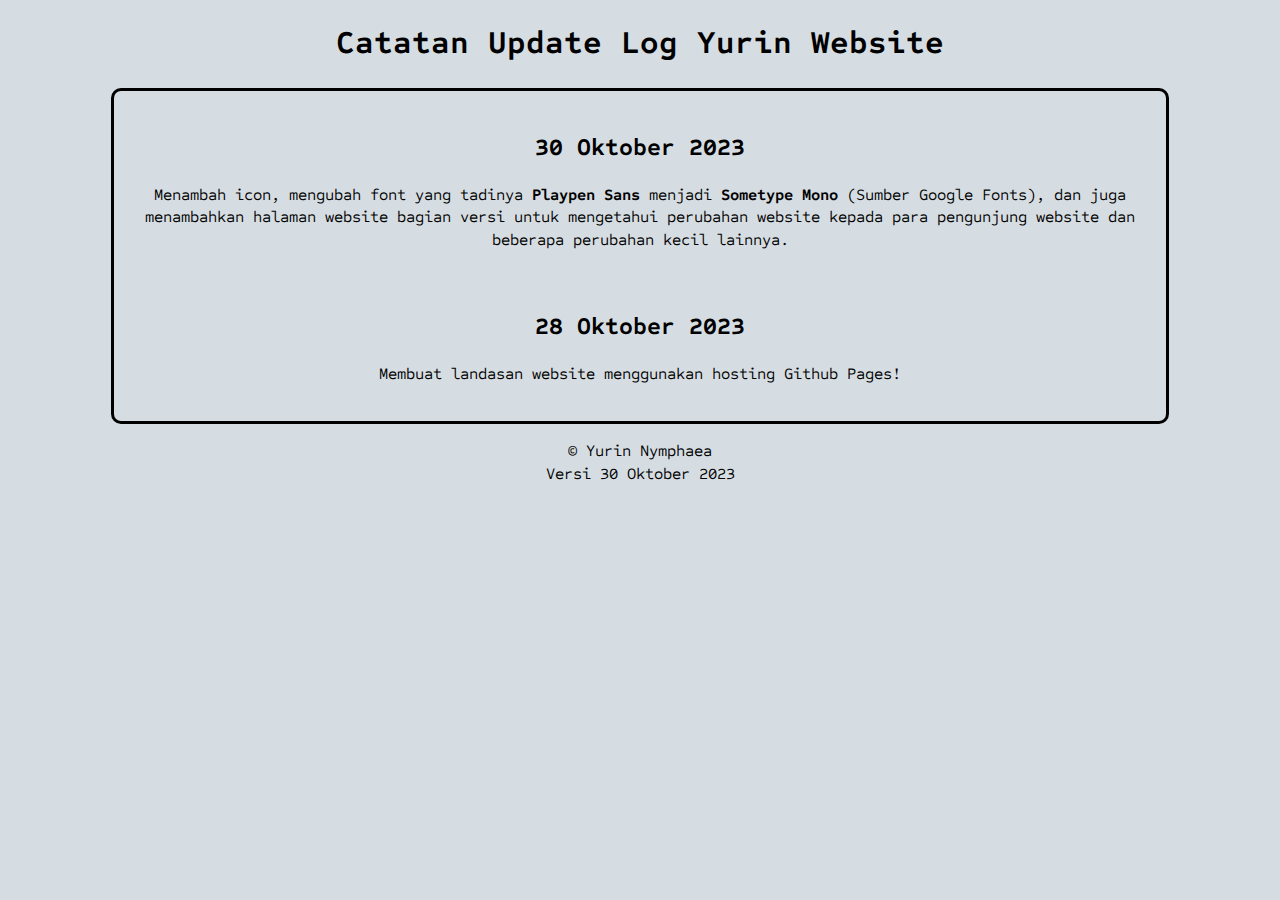
==== version.html @ 09a7b718 "UPDATE" ====
<!DOCTYPE html>
<html lang="en">
<head>
    <meta charset="UTF-8">
    <meta name="viewport" content="width=device-width, initial-scale=1.0">
    <link rel="icon" href="source/otter.jpeg">
    <link rel="stylesheet" href="style.css">
    <link rel="preconnect" href="https://fonts.googleapis.com">
    <link rel="preconnect" href="https://fonts.gstatic.com" crossorigin>
    <link href="https://fonts.googleapis.com/css2?family=Plus+Jakarta+Sans&family=Sometype+Mono&display=swap" rel="stylesheet">
    <link rel="stylesheet" href="https://fonts.googleapis.com/css2?family=Material+Symbols+Outlined:opsz,wght,FILL,GRAD@20..48,100..700,0..1,-50..200" />
    <title>Yurin Website Version</title>
</head>
<body>
    <header id="header">
        <h1>Catatan Update Log Yurin Website</h1>
    </header>
    <section>
        <article>
            <!-- Update Log 2 -->
            <h2>30 Oktober 2023</h2>
            <p>Menambah icon, mengubah font yang tadinya <strong>Playpen Sans</strong> menjadi <strong>Sometype Mono</strong> (Sumber Google Fonts), dan juga menambahkan halaman website bagian versi untuk mengetahui perubahan website kepada para pengunjung website dan beberapa perubahan kecil lainnya.</p> <br>

            <!-- Update Log 1 -->
            <h2>28 Oktober 2023</h2>
            <p>Membuat landasan website menggunakan hosting Github Pages!</p>
        </article>
    </section>
    <footer>
        <p>
            &copy; Yurin Nymphaea <br>
            Versi 30 Oktober 2023
        </p>
    </footer>
</body>
</html>
---- style.css ----
body {
    background-color: #D6DDE2;
    text-align: center;
    font-family: 'Sometype Mono', sans-serif;
    line-height: 1.4;
}

article {
    width: 80%;
    border: 3px solid black;
    border-radius: 10px;
    padding: 20px;
    margin: auto;
}

a {
    text-decoration: none;
}

.material-symbols-outlined {
  font-variation-settings:
  'FILL' 0,
  'wght' 200,
  'GRAD' 0,
  'opsz' 24
}
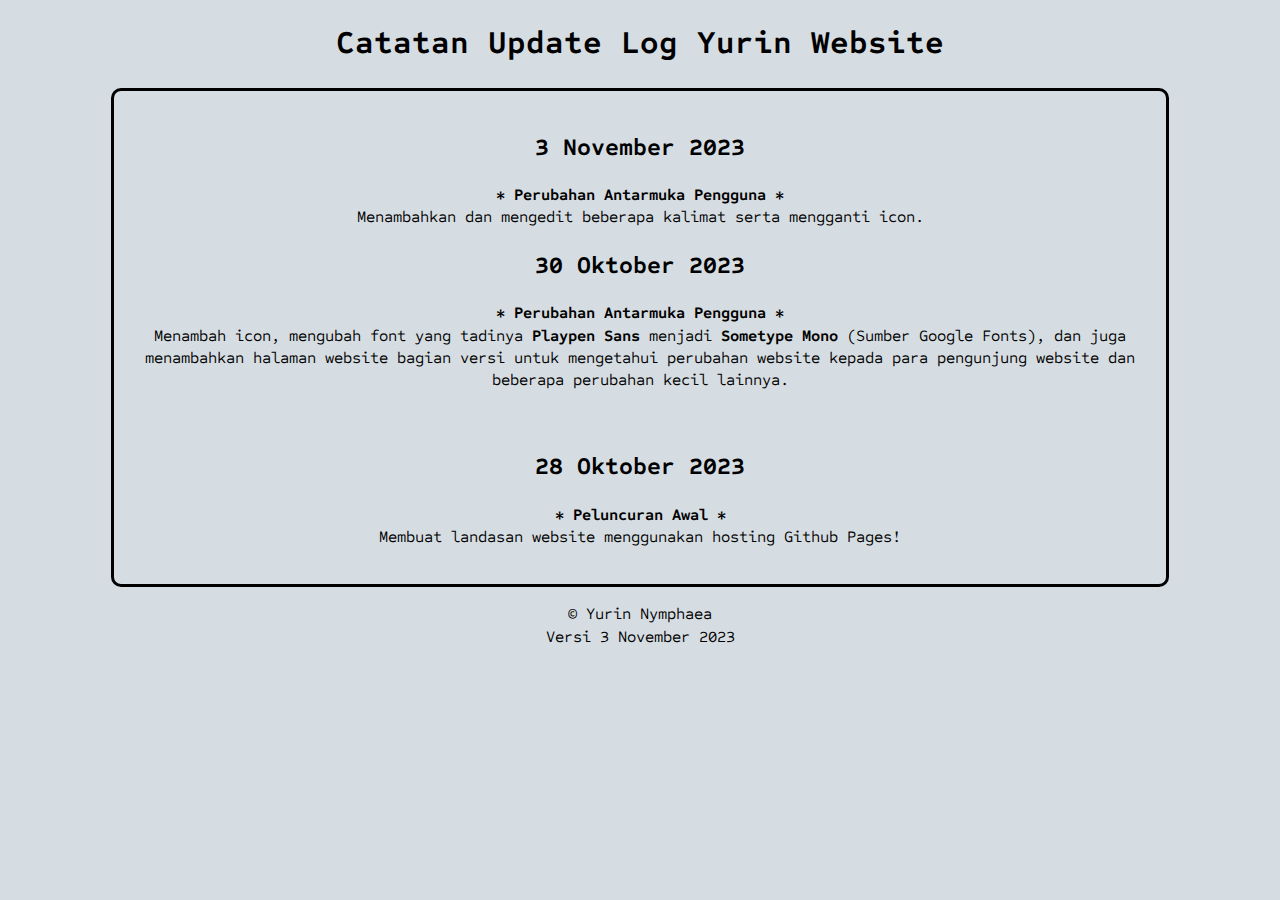
==== commit 4f505812: "UPDATE" ====
--- a/version.html
+++ b/version.html
@@ -3,7 +3,7 @@
 <head>
     <meta charset="UTF-8">
     <meta name="viewport" content="width=device-width, initial-scale=1.0">
-    <link rel="icon" href="source/otter.jpeg">
+    <link rel="icon" href="ImageAsset/cat.jpg">
     <link rel="stylesheet" href="style.css">
     <link rel="preconnect" href="https://fonts.googleapis.com">
     <link rel="preconnect" href="https://fonts.gstatic.com" crossorigin>
@@ -17,19 +17,23 @@
     </header>
     <section>
         <article>
+            <!-- Update Log 3 -->
+            <h2>3 November 2023</h2>
+            <p><strong>* Perubahan Antarmuka Pengguna *</strong><br>Menambahkan dan mengedit beberapa kalimat serta mengganti icon.</p>
+
             <!-- Update Log 2 -->
             <h2>30 Oktober 2023</h2>
-            <p>Menambah icon, mengubah font yang tadinya <strong>Playpen Sans</strong> menjadi <strong>Sometype Mono</strong> (Sumber Google Fonts), dan juga menambahkan halaman website bagian versi untuk mengetahui perubahan website kepada para pengunjung website dan beberapa perubahan kecil lainnya.</p> <br>
+            <p><strong>* Perubahan Antarmuka Pengguna *</strong><br>Menambah icon, mengubah font yang tadinya <strong>Playpen Sans</strong> menjadi <strong>Sometype Mono</strong> (Sumber Google Fonts), dan juga menambahkan halaman website bagian versi untuk mengetahui perubahan website kepada para pengunjung website dan beberapa perubahan kecil lainnya.</p> <br>
 
             <!-- Update Log 1 -->
             <h2>28 Oktober 2023</h2>
-            <p>Membuat landasan website menggunakan hosting Github Pages!</p>
+            <p><strong>* Peluncuran Awal *</strong><br>Membuat landasan website menggunakan hosting Github Pages!</p>
         </article>
     </section>
     <footer>
         <p>
             &copy; Yurin Nymphaea <br>
-            Versi 30 Oktober 2023
+            Versi 3 November 2023
         </p>
     </footer>
 </body>
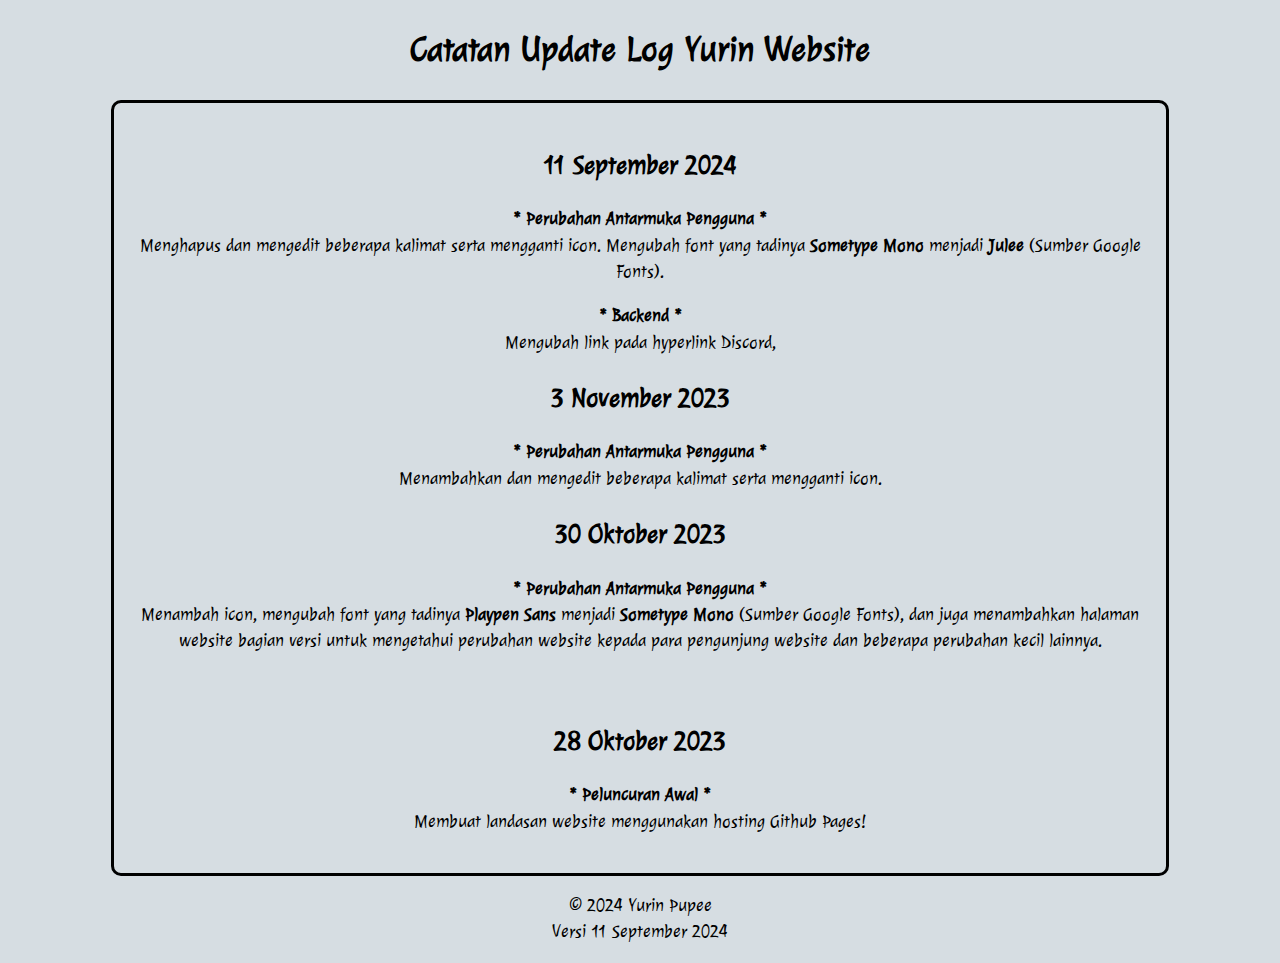
==== commit 7a63c343: "UPDATE Website" ====
--- a/version.html
+++ b/version.html
@@ -3,11 +3,11 @@
 <head>
     <meta charset="UTF-8">
     <meta name="viewport" content="width=device-width, initial-scale=1.0">
-    <link rel="icon" href="ImageAsset/cat.jpg">
+    <link rel="icon" href="ImageAsset/ct.png">
     <link rel="stylesheet" href="style.css">
     <link rel="preconnect" href="https://fonts.googleapis.com">
     <link rel="preconnect" href="https://fonts.gstatic.com" crossorigin>
-    <link href="https://fonts.googleapis.com/css2?family=Plus+Jakarta+Sans&family=Sometype+Mono&display=swap" rel="stylesheet">
+    <link href="https://fonts.googleapis.com/css2?family=Julee&display=swap" rel="stylesheet">
     <link rel="stylesheet" href="https://fonts.googleapis.com/css2?family=Material+Symbols+Outlined:opsz,wght,FILL,GRAD@20..48,100..700,0..1,-50..200" />
     <title>Yurin Website Version</title>
 </head>
@@ -17,6 +17,11 @@
     </header>
     <section>
         <article>
+            <!-- Update Log 4 -->
+            <h2>11 September 2024</h2>
+            <p><strong>* Perubahan Antarmuka Pengguna *</strong><br>Menghapus dan mengedit beberapa kalimat serta mengganti icon. Mengubah font yang tadinya <strong>Sometype Mono</strong> menjadi <strong>Julee</strong> (Sumber Google Fonts).</p>
+            <p><strong>* Backend *</strong><br>Mengubah link pada hyperlink Discord, </p>
+
             <!-- Update Log 3 -->
             <h2>3 November 2023</h2>
             <p><strong>* Perubahan Antarmuka Pengguna *</strong><br>Menambahkan dan mengedit beberapa kalimat serta mengganti icon.</p>
@@ -32,8 +37,8 @@
     </section>
     <footer>
         <p>
-            &copy; Yurin Nymphaea <br>
-            Versi 3 November 2023
+            &copy; 2024 Yurin Pupee <br>
+            Versi 11 September 2024
         </p>
     </footer>
 </body>
--- a/style.css
+++ b/style.css
@@ -1,8 +1,9 @@
 body {
     background-color: #D6DDE2;
     text-align: center;
-    font-family: 'Sometype Mono', sans-serif;
-    line-height: 1.4;
+    font-family: 'Julee', sans-serif;
+    line-height: 1.5;
+    font-size: 110%;
 }
 
 article {
